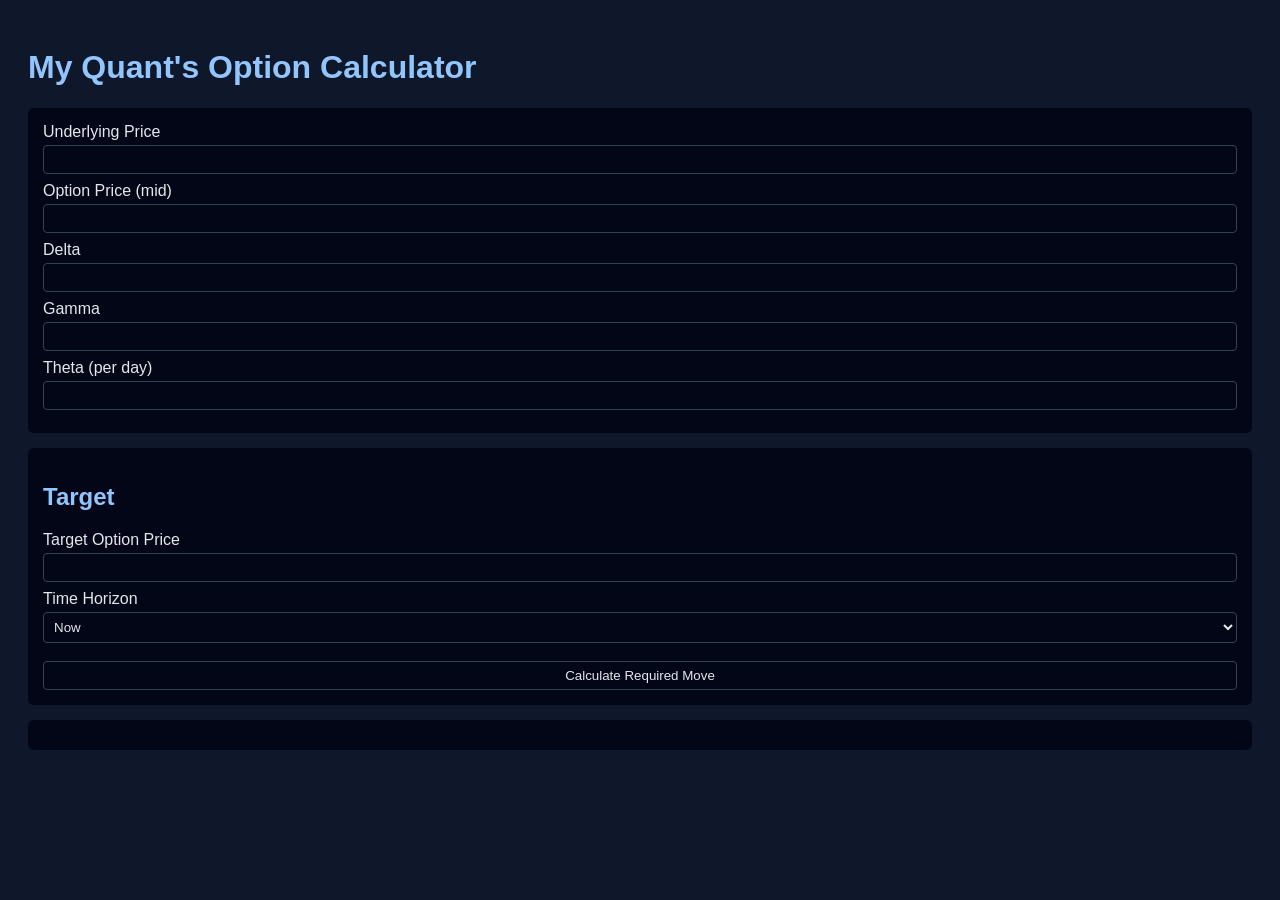
==== index.html @ e7a5fe04 "Update index.html" ====
<!DOCTYPE html>
<html lang="en">
<head>
  <meta charset="UTF-8" />
  <meta name="viewport" content="width=device-width, initial-scale=1.0"/>
  <title>Option Move Calculator</title>
  <style>
    body {
      font-family: Arial, sans-serif;
      background: #0f172a;
      color: #e5e7eb;
      padding: 20px;
    }

    h1, h2 { color: #93c5fd; }

    .box {
      background: #020617;
      padding: 15px;
      margin-bottom: 15px;
      border-radius: 6px;
    }

    label {
      display: block;
      margin-bottom: 8px;
    }

    input, select, button {
      width: 100%;
      padding: 6px;
      margin-top: 4px;
      background: #020617;
      color: #e5e7eb;
      border: 1px solid #334155;
      border-radius: 4px;
      box-sizing: border-box;
    }

    button {
      margin-top: 10px;
      cursor: pointer;
    }

    #output {
      font-size: 1.1em;
      white-space: pre-line;
    }
  </style>
</head>
<body>
  <h1>My Quant's Option Calculator</h1>

  <div class="box">
    <label>Underlying Price
      <input id="underlying" type="number" step="0.01" />
    </label>

    <label>Option Price (mid)
      <input id="optionPrice" type="number" step="0.01" />
    </label>

    <label>Delta
      <input id="delta" type="number" step="0.0001" />
    </label>

    <label>Gamma
      <input id="gamma" type="number" step="0.0001" />
    </label>

    <label>Theta (per day)
      <input id="theta" type="number" step="0.0001" />
    </label>
  </div>

  <div class="box">
    <h2>Target</h2>

    <label>Target Option Price
      <input id="targetPrice" type="number" step="0.01" />
    </label>

    <label>Time Horizon
      <select id="timeHorizon">
        <option value="0">Now</option>
        <option value="1">1 day</option>
        <option value="2">2 days</option>
        <option value="3">3 days</option>
        <option value="4">4 days</option>
        <option value="5">5 days</option>
      </select>
    </label>

    <button id="calculate">Calculate Required Move</button>
  </div>

  <div class="box" id="output"></div>

  <script>
    function requiredStockMove({ optionPrice, targetPrice, delta, gamma, theta, timeDays }) {
      const dC = targetPrice - optionPrice;

      const a = 0.5 * gamma;
      const b = delta;
      const c = theta * timeDays - dC;

      // Linear fallback if gamma is ~0
      if (Math.abs(a) < 1e-12) {
        if (Math.abs(b) < 1e-12) return null;
        return -c / b;
      }

      const discriminant = b * b - 4 * a * c;
      if (discriminant < 0) return null;

      const sqrtD = Math.sqrt(discriminant);
      const root1 = (-b + sqrtD) / (2 * a);
      const root2 = (-b - sqrtD) / (2 * a);

      return Math.abs(root1) < Math.abs(root2) ? root1 : root2;
    }

    const calcBtn = document.getElementById('calculate');
    const output = document.getElementById('output');

    calcBtn.onclick = () => {
      const underlying  = parseFloat(document.getElementById('underlying').value);
      const optionPrice = parseFloat(document.getElementById('optionPrice').value);
      const targetPrice = parseFloat(document.getElementById('targetPrice').value);
      const delta       = parseFloat(document.getElementById('delta').value);
      const gamma       = parseFloat(document.getElementById('gamma').value);
      const theta       = parseFloat(document.getElementById('theta').value);
      const timeDays    = parseFloat(document.getElementById('timeHorizon').value);

      if (
        isNaN(underlying) ||
        isNaN(optionPrice) ||
        isNaN(targetPrice) ||
        isNaN(delta) ||
        isNaN(gamma) ||
        isNaN(theta) ||
        isNaN(timeDays)
      ) {
        output.textContent = "Please fill in all fields.";
        return;
      }

      const move = requiredStockMove({
        optionPrice,
        targetPrice,
        delta,
        gamma,
        theta,
        timeDays
      });

if (move === null) {
  const dC = targetPrice - optionPrice;
  const a = 0.5 * gamma;
  const b = delta;

  // Under frozen greeks, change is: dC(x) = b*x + a*x^2 + theta*timeDays
  // If a>0 (normal), the MOST negative change happens at x* = -b/(2a)
  let minChange = null;
  let minAtMove = null;
  let minReachablePrice = null;

  if (Math.abs(a) > 1e-12) {
    minAtMove = -b / (2 * a);
    minChange = (b * minAtMove) + (a * minAtMove * minAtMove) + (theta * timeDays);
    minReachablePrice = optionPrice + minChange;
  }

  // How far beyond the frozen-greeks minimum are you asking?
  const extraBeyondMin =
    (minChange === null) ? null : (dC - minChange); // negative = asking for more drop than possible

  // Rough constraints for "greeks must change":
  // discriminant = b^2 - 4*a*(theta*timeDays - dC) must be >= 0
  // With a=0.5*gamma -> discriminant = b^2 - 2*gamma*(theta*timeDays - dC)
  const need = (theta * timeDays - dC); // if >0, you're demanding too much drop for given delta/gamma
  let gammaMax = null;
  if (need > 0) gammaMax = (b * b) / (2 * need);

  let deltaMinAbs = null;
  if (need > 0 && gamma > 0) deltaMinAbs = Math.sqrt(2 * gamma * need);

  let msg =
    "No real solution under *frozen* Greeks (delta/gamma/theta held constant).\n\n" +
    `Inputs imply dC = target - current = ${dC.toFixed(4)}\n` +
    `TimeDays=${timeDays}\n\n`;

  if (minReachablePrice !== null && isFinite(minReachablePrice)) {
    msg +=
      "Frozen-Greeks limit (with your delta & gamma):\n" +
      `• Lowest reachable option price ≈ ${minReachablePrice.toFixed(4)}\n` +
      `• This occurs around underlying move ≈ ${minAtMove.toFixed(2)}\n\n`;

    if (extraBeyondMin !== null && extraBeyondMin < 0) {
      msg +=
        "Your target is beyond that limit by:\n" +
        `• ${Math.abs(extraBeyondMin).toFixed(4)} option-price points\n\n`;
    }
  }

  msg +=
    "So yes, the market can still do it — but ONLY if Greeks/IV change as price moves.\n\n" +
    "Rough 'Greeks must change' constraints (holding the others fixed):\n";

  if (gammaMax !== null && isFinite(gammaMax)) {
    msg += `• To have ANY real solution with this delta, gamma would need to be ≤ ${gammaMax.toFixed(6)}\n`;
  } else {
    msg += "• (Not in a 'too-much-drop' regime for the gamma constraint)\n";
  }

  if (deltaMinAbs !== null && isFinite(deltaMinAbs)) {
    msg += `• Or with this gamma, |delta| would need to be ≥ ${deltaMinAbs.toFixed(6)}\n`;
  }

  msg +=
    "\nTip: pick 1 day+ (theta applies), or understand 0DTE intraday Greeks shift fast.";

  output.textContent = msg;
  return;
}

      const targetStock = underlying + move;

      output.textContent =
        `Required underlying move: ${move.toFixed(2)}\n` +
        `Target underlying price: ${targetStock.toFixed(2)}\n\n` +
        `Assumptions:\n` +
        `• IV flat\n` +
        `• Greeks locally valid\n` +
        `• Small–moderate move only`;
    };
  </script>
</body>
</html>
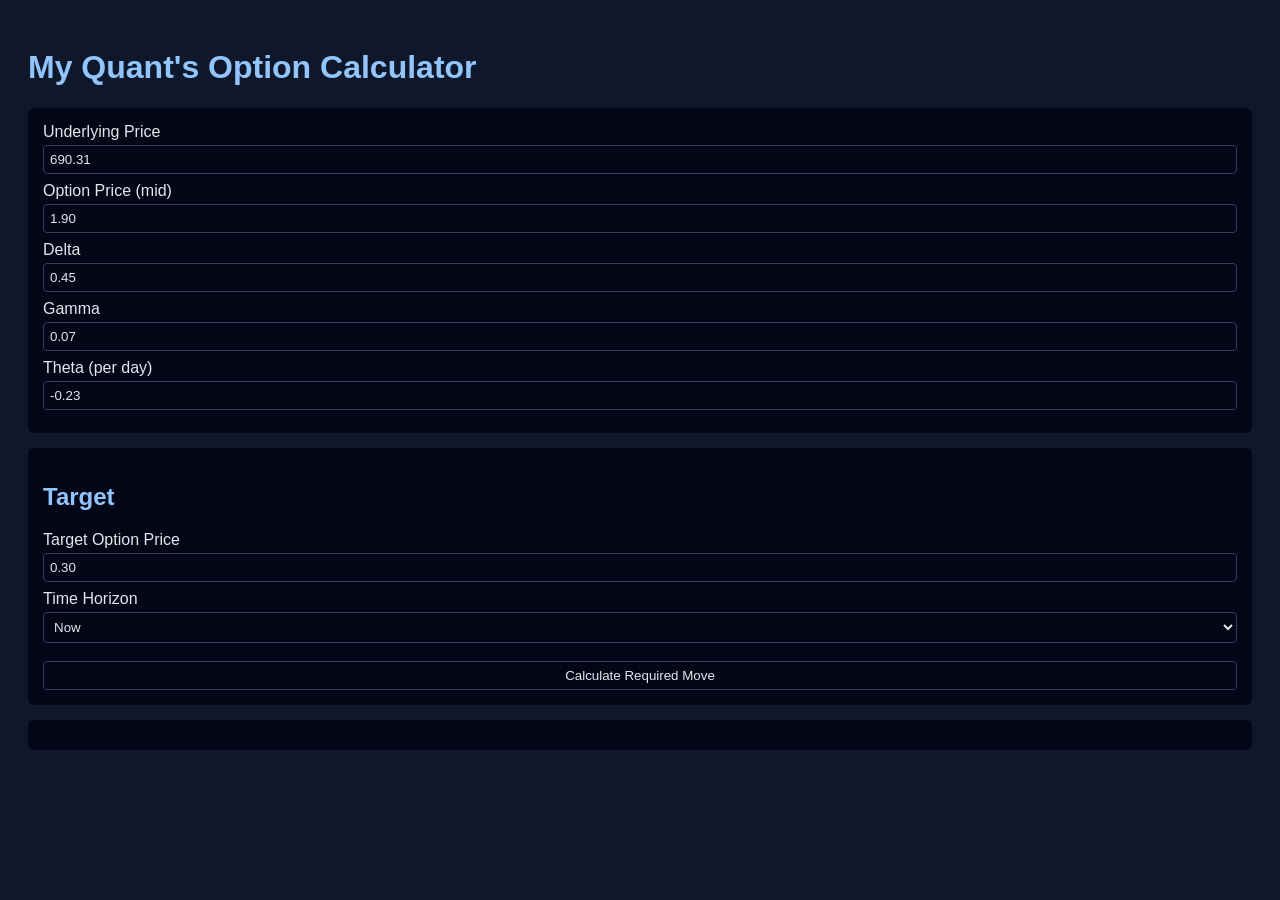
==== commit 86a8b53d: "Update index.html" ====
--- a/index.html
+++ b/index.html
@@ -11,21 +11,17 @@
       color: #e5e7eb;
       padding: 20px;
     }
-
     h1, h2 { color: #93c5fd; }
-
     .box {
       background: #020617;
       padding: 15px;
       margin-bottom: 15px;
       border-radius: 6px;
     }
-
     label {
       display: block;
       margin-bottom: 8px;
     }
-
     input, select, button {
       width: 100%;
       padding: 6px;
@@ -36,12 +32,10 @@
       border-radius: 4px;
       box-sizing: border-box;
     }
-
     button {
       margin-top: 10px;
       cursor: pointer;
     }
-
     #output {
       font-size: 1.1em;
       white-space: pre-line;
@@ -53,23 +47,23 @@
 
   <div class="box">
     <label>Underlying Price
-      <input id="underlying" type="number" step="0.01" />
+      <input id="underlying" type="number" step="0.01" value="690.31" />
     </label>
 
     <label>Option Price (mid)
-      <input id="optionPrice" type="number" step="0.01" />
+      <input id="optionPrice" type="number" step="0.01" value="1.90" />
     </label>
 
     <label>Delta
-      <input id="delta" type="number" step="0.0001" />
+      <input id="delta" type="number" step="0.0001" value="0.45" />
     </label>
 
     <label>Gamma
-      <input id="gamma" type="number" step="0.0001" />
+      <input id="gamma" type="number" step="0.0001" value="0.07" />
     </label>
 
     <label>Theta (per day)
-      <input id="theta" type="number" step="0.0001" />
+      <input id="theta" type="number" step="0.0001" value="-0.23" />
     </label>
   </div>
 
@@ -77,7 +71,7 @@
     <h2>Target</h2>
 
     <label>Target Option Price
-      <input id="targetPrice" type="number" step="0.01" />
+      <input id="targetPrice" type="number" step="0.01" value="0.30" />
     </label>
 
     <label>Time Horizon
@@ -97,6 +91,109 @@
   <div class="box" id="output"></div>
 
   <script>
+    function clamp(x, lo, hi) {
+      return Math.max(lo, Math.min(hi, x));
+    }
+
+    // Estimate-only solver that lets Greeks drift as price moves.
+    // This is NOT a real option model; it’s a practical heuristic.
+    function solveMoveWithGreekDrift({
+      optionPrice,
+      targetPrice,
+      delta0,
+      gamma0,
+      theta0,
+      timeDays
+    }) {
+      const steps = 80;
+      const gammaFloor = 1e-6;
+
+      const baseShape = Math.max(0.01, Math.abs(delta0) * (1 - Math.abs(delta0)));
+
+      function simulate(dx) {
+        let price = optionPrice;
+        let d = delta0;
+        let g = gamma0;
+        let th = theta0;
+
+        const step = dx / steps;
+        const dt = timeDays / steps;
+
+        for (let i = 0; i < steps; i++) {
+          // Price update
+          price += d * step + 0.5 * g * step * step + th * dt;
+
+          // Delta drifts by gamma
+          d = clamp(d + g * step, -1, 1);
+
+          // Gamma decays as |delta| moves toward 0 or 1 (OTM/ITM)
+          const shape = Math.max(0.01, Math.abs(d) * (1 - Math.abs(d)));
+          g = Math.max(gammaFloor, gamma0 * (shape / baseShape));
+
+          // Theta magnitude decays with gamma (rough)
+          th = theta0 * (g / gamma0);
+        }
+
+        return { price, delta: d, gamma: g, theta: th };
+      }
+
+      // Bracket dx so f(lo) and f(hi) straddle target
+      let lo = -200, hi = 200;
+
+      function f(x) {
+        return simulate(x).price - targetPrice;
+      }
+
+      let flo = f(lo), fhi = f(hi);
+      let tries = 0;
+      while (flo * fhi > 0 && tries < 10) {
+        lo *= 1.6;
+        hi *= 1.6;
+        flo = f(lo);
+        fhi = f(hi);
+        tries++;
+      }
+      if (flo * fhi > 0) return null;
+
+      // Binary search
+      for (let i = 0; i < 60; i++) {
+        const mid = (lo + hi) / 2;
+        const fmid = f(mid);
+
+        if (Math.abs(fmid) < 1e-6) {
+          const res = simulate(mid);
+          return { move: mid, ...res };
+        }
+
+        if (flo * fmid <= 0) {
+          hi = mid;
+          fhi = fmid;
+        } else {
+          lo = mid;
+          flo = fmid;
+        }
+      }
+
+      const finalMove = (lo + hi) / 2;
+      const res = simulate(finalMove);
+      return { move: finalMove, ...res };
+    }
+
+    // Frozen-Greeks minimum reachable price (convex limit) for gamma>0
+    function frozenGreeksMin(optionPrice, delta, gamma, theta, timeDays) {
+      const a = 0.5 * gamma;
+      const b = delta;
+
+      if (Math.abs(a) < 1e-12) return null;
+
+      const dxStar = -b / (2 * a);
+      const minChange = (b * dxStar) + (a * dxStar * dxStar) + (theta * timeDays);
+      const minPrice = optionPrice + minChange;
+
+      return { dxStar, minPrice, minChange };
+    }
+
+    // Frozen-Greeks quadratic solve
     function requiredStockMove({ optionPrice, targetPrice, delta, gamma, theta, timeDays }) {
       const dC = targetPrice - optionPrice;
 
@@ -104,7 +201,7 @@
       const b = delta;
       const c = theta * timeDays - dC;
 
-      // Linear fallback if gamma is ~0
+      // Linear fallback if gamma ~ 0
       if (Math.abs(a) < 1e-12) {
         if (Math.abs(b) < 1e-12) return null;
         return -c / b;
@@ -145,6 +242,7 @@
         return;
       }
 
+      // First try frozen-greeks solution
       const move = requiredStockMove({
         optionPrice,
         targetPrice,
@@ -154,76 +252,49 @@
         timeDays
       });
 
-if (move === null) {
-  const dC = targetPrice - optionPrice;
-  const a = 0.5 * gamma;
-  const b = delta;
-
-  // Under frozen greeks, change is: dC(x) = b*x + a*x^2 + theta*timeDays
-  // If a>0 (normal), the MOST negative change happens at x* = -b/(2a)
-  let minChange = null;
-  let minAtMove = null;
-  let minReachablePrice = null;
-
-  if (Math.abs(a) > 1e-12) {
-    minAtMove = -b / (2 * a);
-    minChange = (b * minAtMove) + (a * minAtMove * minAtMove) + (theta * timeDays);
-    minReachablePrice = optionPrice + minChange;
-  }
-
-  // How far beyond the frozen-greeks minimum are you asking?
-  const extraBeyondMin =
-    (minChange === null) ? null : (dC - minChange); // negative = asking for more drop than possible
-
-  // Rough constraints for "greeks must change":
-  // discriminant = b^2 - 4*a*(theta*timeDays - dC) must be >= 0
-  // With a=0.5*gamma -> discriminant = b^2 - 2*gamma*(theta*timeDays - dC)
-  const need = (theta * timeDays - dC); // if >0, you're demanding too much drop for given delta/gamma
-  let gammaMax = null;
-  if (need > 0) gammaMax = (b * b) / (2 * need);
-
-  let deltaMinAbs = null;
-  if (need > 0 && gamma > 0) deltaMinAbs = Math.sqrt(2 * gamma * need);
-
-  let msg =
-    "No real solution under *frozen* Greeks (delta/gamma/theta held constant).\n\n" +
-    `Inputs imply dC = target - current = ${dC.toFixed(4)}\n` +
-    `TimeDays=${timeDays}\n\n`;
-
-  if (minReachablePrice !== null && isFinite(minReachablePrice)) {
-    msg +=
-      "Frozen-Greeks limit (with your delta & gamma):\n" +
-      `• Lowest reachable option price ≈ ${minReachablePrice.toFixed(4)}\n` +
-      `• This occurs around underlying move ≈ ${minAtMove.toFixed(2)}\n\n`;
-
-    if (extraBeyondMin !== null && extraBeyondMin < 0) {
-      msg +=
-        "Your target is beyond that limit by:\n" +
-        `• ${Math.abs(extraBeyondMin).toFixed(4)} option-price points\n\n`;
-    }
-  }
-
-  msg +=
-    "So yes, the market can still do it — but ONLY if Greeks/IV change as price moves.\n\n" +
-    "Rough 'Greeks must change' constraints (holding the others fixed):\n";
-
-  if (gammaMax !== null && isFinite(gammaMax)) {
-    msg += `• To have ANY real solution with this delta, gamma would need to be ≤ ${gammaMax.toFixed(6)}\n`;
-  } else {
-    msg += "• (Not in a 'too-much-drop' regime for the gamma constraint)\n";
-  }
-
-  if (deltaMinAbs !== null && isFinite(deltaMinAbs)) {
-    msg += `• Or with this gamma, |delta| would need to be ≥ ${deltaMinAbs.toFixed(6)}\n`;
-  }
-
-  msg +=
-    "\nTip: pick 1 day+ (theta applies), or understand 0DTE intraday Greeks shift fast.";
-
-  output.textContent = msg;
-  return;
-}
-
+      // If frozen-greeks fails, use drift estimate (your requested behavior)
+      if (move === null) {
+        const est = solveMoveWithGreekDrift({
+          optionPrice,
+          targetPrice,
+          delta0: delta,
+          gamma0: gamma,
+          theta0: theta,
+          timeDays
+        });
+
+        if (!est) {
+          // Last fallback: show frozen-greeks minimum reachable level
+          const lim = frozenGreeksMin(optionPrice, delta, gamma, theta, timeDays);
+          if (lim) {
+            const limitUnderlying = underlying + lim.dxStar;
+            output.textContent =
+              `Target not reachable with current Greeks.\n\n` +
+              `Closest frozen-Greeks estimate:\n` +
+              `• Underlying ≈ ${limitUnderlying.toFixed(2)} (move ${lim.dxStar.toFixed(2)})\n` +
+              `• Option ≈ ${lim.minPrice.toFixed(2)}\n\n` +
+              `Try 1+ day horizon, or updated Greeks.`;
+          } else {
+            output.textContent =
+              "No estimate available. Try longer time horizon or updated Greeks.";
+          }
+          return;
+        }
+
+        const targetStock = underlying + est.move;
+
+        output.textContent =
+          `Estimated underlying price needed: ${targetStock.toFixed(2)}\n` +
+          `Estimated underlying move: ${est.move.toFixed(2)}\n\n` +
+          `Estimated Greeks at that level:\n` +
+          `• Delta ≈ ${est.delta.toFixed(4)}\n` +
+          `• Gamma ≈ ${est.gamma.toFixed(6)}\n` +
+          `• Theta/day ≈ ${est.theta.toFixed(4)}\n\n` +
+          `Note: Estimated (IV not modeled).`;
+        return;
+      }
+
+      // Frozen-greeks success path
       const targetStock = underlying + move;
 
       output.textContent =
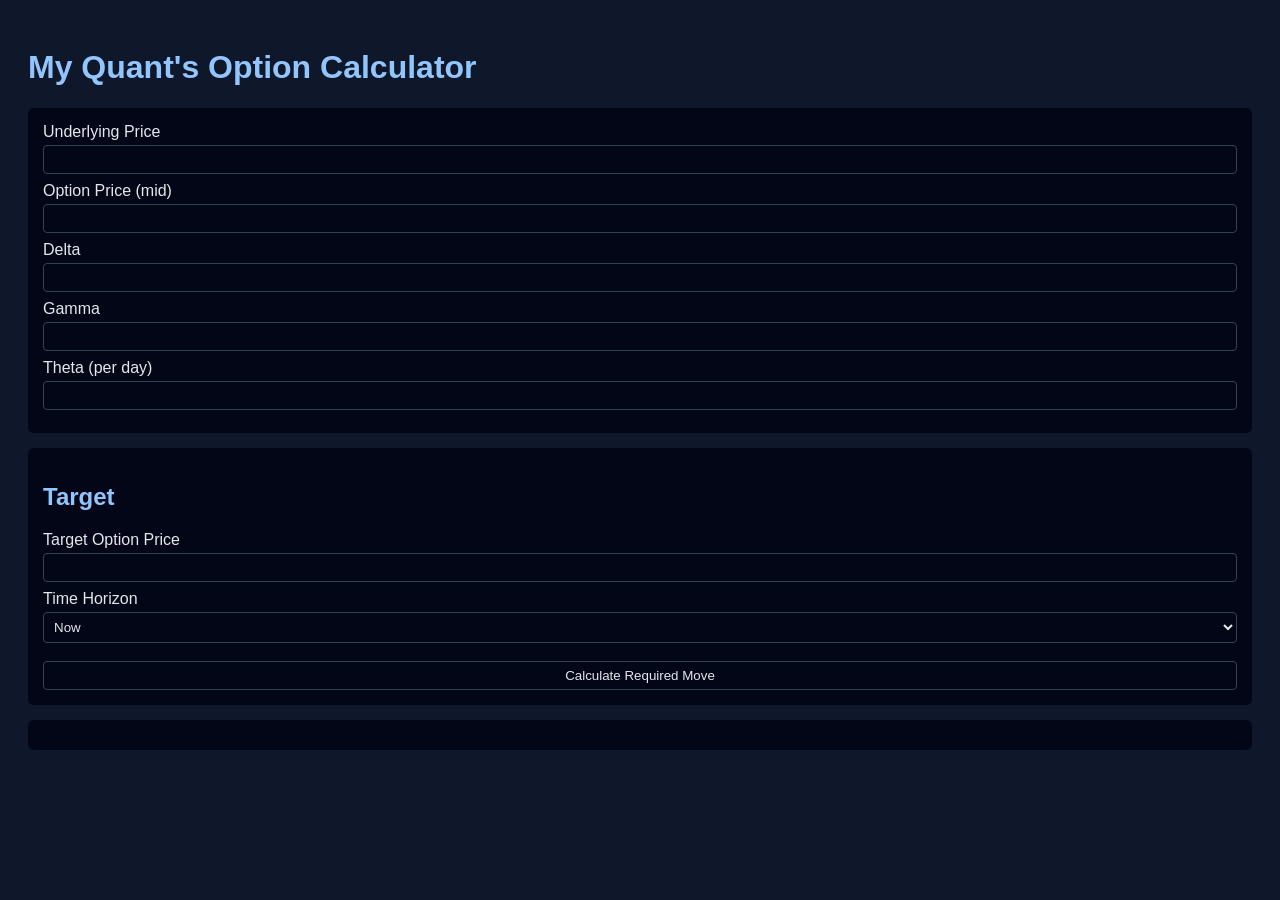
==== commit 52c99583: "Update index.html" ====
--- a/index.html
+++ b/index.html
@@ -47,23 +47,23 @@
 
   <div class="box">
     <label>Underlying Price
-      <input id="underlying" type="number" step="0.01" value="690.31" />
+      <input id="underlying" type="number" step="0.01" />
     </label>
 
     <label>Option Price (mid)
-      <input id="optionPrice" type="number" step="0.01" value="1.90" />
+      <input id="optionPrice" type="number" step="0.01" />
     </label>
 
     <label>Delta
-      <input id="delta" type="number" step="0.0001" value="0.45" />
+      <input id="delta" type="number" step="0.0001" />
     </label>
 
     <label>Gamma
-      <input id="gamma" type="number" step="0.0001" value="0.07" />
+      <input id="gamma" type="number" step="0.0001" />
     </label>
 
     <label>Theta (per day)
-      <input id="theta" type="number" step="0.0001" value="-0.23" />
+      <input id="theta" type="number" step="0.0001" />
     </label>
   </div>
 
@@ -71,7 +71,7 @@
     <h2>Target</h2>
 
     <label>Target Option Price
-      <input id="targetPrice" type="number" step="0.01" value="0.30" />
+      <input id="targetPrice" type="number" step="0.01" />
     </label>
 
     <label>Time Horizon
@@ -95,8 +95,6 @@
       return Math.max(lo, Math.min(hi, x));
     }
 
-    // Estimate-only solver that lets Greeks drift as price moves.
-    // This is NOT a real option model; it’s a practical heuristic.
     function solveMoveWithGreekDrift({
       optionPrice,
       targetPrice,
@@ -107,7 +105,6 @@
     }) {
       const steps = 80;
       const gammaFloor = 1e-6;
-
       const baseShape = Math.max(0.01, Math.abs(delta0) * (1 - Math.abs(delta0)));
 
       function simulate(dx) {
@@ -120,190 +117,125 @@
         const dt = timeDays / steps;
 
         for (let i = 0; i < steps; i++) {
-          // Price update
           price += d * step + 0.5 * g * step * step + th * dt;
-
-          // Delta drifts by gamma
           d = clamp(d + g * step, -1, 1);
 
-          // Gamma decays as |delta| moves toward 0 or 1 (OTM/ITM)
           const shape = Math.max(0.01, Math.abs(d) * (1 - Math.abs(d)));
           g = Math.max(gammaFloor, gamma0 * (shape / baseShape));
 
-          // Theta magnitude decays with gamma (rough)
           th = theta0 * (g / gamma0);
         }
-
         return { price, delta: d, gamma: g, theta: th };
       }
 
-      // Bracket dx so f(lo) and f(hi) straddle target
       let lo = -200, hi = 200;
-
-      function f(x) {
-        return simulate(x).price - targetPrice;
-      }
-
-      let flo = f(lo), fhi = f(hi);
-      let tries = 0;
+      function f(x) { return simulate(x).price - targetPrice; }
+
+      let flo = f(lo), fhi = f(hi), tries = 0;
       while (flo * fhi > 0 && tries < 10) {
-        lo *= 1.6;
-        hi *= 1.6;
-        flo = f(lo);
-        fhi = f(hi);
+        lo *= 1.6; hi *= 1.6;
+        flo = f(lo); fhi = f(hi);
         tries++;
       }
       if (flo * fhi > 0) return null;
 
-      // Binary search
       for (let i = 0; i < 60; i++) {
         const mid = (lo + hi) / 2;
         const fmid = f(mid);
-
         if (Math.abs(fmid) < 1e-6) {
           const res = simulate(mid);
           return { move: mid, ...res };
         }
-
-        if (flo * fmid <= 0) {
-          hi = mid;
-          fhi = fmid;
-        } else {
-          lo = mid;
-          flo = fmid;
-        }
+        if (flo * fmid <= 0) { hi = mid; fhi = fmid; }
+        else { lo = mid; flo = fmid; }
       }
 
       const finalMove = (lo + hi) / 2;
-      const res = simulate(finalMove);
-      return { move: finalMove, ...res };
-    }
-
-    // Frozen-Greeks minimum reachable price (convex limit) for gamma>0
+      return { move: finalMove, ...simulate(finalMove) };
+    }
+
     function frozenGreeksMin(optionPrice, delta, gamma, theta, timeDays) {
       const a = 0.5 * gamma;
-      const b = delta;
-
       if (Math.abs(a) < 1e-12) return null;
 
-      const dxStar = -b / (2 * a);
-      const minChange = (b * dxStar) + (a * dxStar * dxStar) + (theta * timeDays);
-      const minPrice = optionPrice + minChange;
-
-      return { dxStar, minPrice, minChange };
-    }
-
-    // Frozen-Greeks quadratic solve
+      const dxStar = -delta / (2 * a);
+      const minChange = delta * dxStar + a * dxStar * dxStar + theta * timeDays;
+      return { dxStar, minPrice: optionPrice + minChange };
+    }
+
     function requiredStockMove({ optionPrice, targetPrice, delta, gamma, theta, timeDays }) {
       const dC = targetPrice - optionPrice;
-
       const a = 0.5 * gamma;
       const b = delta;
       const c = theta * timeDays - dC;
 
-      // Linear fallback if gamma ~ 0
-      if (Math.abs(a) < 1e-12) {
-        if (Math.abs(b) < 1e-12) return null;
-        return -c / b;
-      }
-
-      const discriminant = b * b - 4 * a * c;
-      if (discriminant < 0) return null;
-
-      const sqrtD = Math.sqrt(discriminant);
-      const root1 = (-b + sqrtD) / (2 * a);
-      const root2 = (-b - sqrtD) / (2 * a);
-
-      return Math.abs(root1) < Math.abs(root2) ? root1 : root2;
+      if (Math.abs(a) < 1e-12) return Math.abs(b) < 1e-12 ? null : -c / b;
+
+      const disc = b * b - 4 * a * c;
+      if (disc < 0) return null;
+
+      const s = Math.sqrt(disc);
+      const r1 = (-b + s) / (2 * a);
+      const r2 = (-b - s) / (2 * a);
+      return Math.abs(r1) < Math.abs(r2) ? r1 : r2;
     }
 
     const calcBtn = document.getElementById('calculate');
     const output = document.getElementById('output');
 
     calcBtn.onclick = () => {
-      const underlying  = parseFloat(document.getElementById('underlying').value);
-      const optionPrice = parseFloat(document.getElementById('optionPrice').value);
-      const targetPrice = parseFloat(document.getElementById('targetPrice').value);
-      const delta       = parseFloat(document.getElementById('delta').value);
-      const gamma       = parseFloat(document.getElementById('gamma').value);
-      const theta       = parseFloat(document.getElementById('theta').value);
-      const timeDays    = parseFloat(document.getElementById('timeHorizon').value);
-
-      if (
-        isNaN(underlying) ||
-        isNaN(optionPrice) ||
-        isNaN(targetPrice) ||
-        isNaN(delta) ||
-        isNaN(gamma) ||
-        isNaN(theta) ||
-        isNaN(timeDays)
-      ) {
+      const underlying  = parseFloat(underlying.value);
+      const optionPrice = parseFloat(optionPrice.value);
+      const targetPrice = parseFloat(targetPrice.value);
+      const deltaVal    = parseFloat(delta.value);
+      const gammaVal    = parseFloat(gamma.value);
+      const thetaVal    = parseFloat(theta.value);
+      const timeDays    = parseFloat(timeHorizon.value);
+
+      if ([underlying, optionPrice, targetPrice, deltaVal, gammaVal, thetaVal, timeDays].some(isNaN)) {
         output.textContent = "Please fill in all fields.";
         return;
       }
 
-      // First try frozen-greeks solution
       const move = requiredStockMove({
         optionPrice,
         targetPrice,
-        delta,
-        gamma,
-        theta,
+        delta: deltaVal,
+        gamma: gammaVal,
+        theta: thetaVal,
         timeDays
       });
 
-      // If frozen-greeks fails, use drift estimate (your requested behavior)
       if (move === null) {
         const est = solveMoveWithGreekDrift({
           optionPrice,
           targetPrice,
-          delta0: delta,
-          gamma0: gamma,
-          theta0: theta,
+          delta0: deltaVal,
+          gamma0: gammaVal,
+          theta0: thetaVal,
           timeDays
         });
 
         if (!est) {
-          // Last fallback: show frozen-greeks minimum reachable level
-          const lim = frozenGreeksMin(optionPrice, delta, gamma, theta, timeDays);
-          if (lim) {
-            const limitUnderlying = underlying + lim.dxStar;
-            output.textContent =
-              `Target not reachable with current Greeks.\n\n` +
-              `Closest frozen-Greeks estimate:\n` +
-              `• Underlying ≈ ${limitUnderlying.toFixed(2)} (move ${lim.dxStar.toFixed(2)})\n` +
-              `• Option ≈ ${lim.minPrice.toFixed(2)}\n\n` +
-              `Try 1+ day horizon, or updated Greeks.`;
-          } else {
-            output.textContent =
-              "No estimate available. Try longer time horizon or updated Greeks.";
-          }
+          const lim = frozenGreeksMin(optionPrice, deltaVal, gammaVal, thetaVal, timeDays);
+          output.textContent = lim
+            ? `Closest estimate:\nUnderlying ≈ ${(underlying + lim.dxStar).toFixed(2)}\nOption ≈ ${lim.minPrice.toFixed(2)}`
+            : "No estimate available.";
           return;
         }
 
-        const targetStock = underlying + est.move;
-
         output.textContent =
-          `Estimated underlying price needed: ${targetStock.toFixed(2)}\n` +
-          `Estimated underlying move: ${est.move.toFixed(2)}\n\n` +
-          `Estimated Greeks at that level:\n` +
+          `Estimated underlying price: ${(underlying + est.move).toFixed(2)}\n\n` +
+          `Estimated Greeks:\n` +
           `• Delta ≈ ${est.delta.toFixed(4)}\n` +
           `• Gamma ≈ ${est.gamma.toFixed(6)}\n` +
-          `• Theta/day ≈ ${est.theta.toFixed(4)}\n\n` +
-          `Note: Estimated (IV not modeled).`;
+          `• Theta/day ≈ ${est.theta.toFixed(4)}`;
         return;
       }
-
-      // Frozen-greeks success path
-      const targetStock = underlying + move;
 
       output.textContent =
         `Required underlying move: ${move.toFixed(2)}\n` +
-        `Target underlying price: ${targetStock.toFixed(2)}\n\n` +
-        `Assumptions:\n` +
-        `• IV flat\n` +
-        `• Greeks locally valid\n` +
-        `• Small–moderate move only`;
+        `Target underlying price: ${(underlying + move).toFixed(2)}`;
     };
   </script>
 </body>
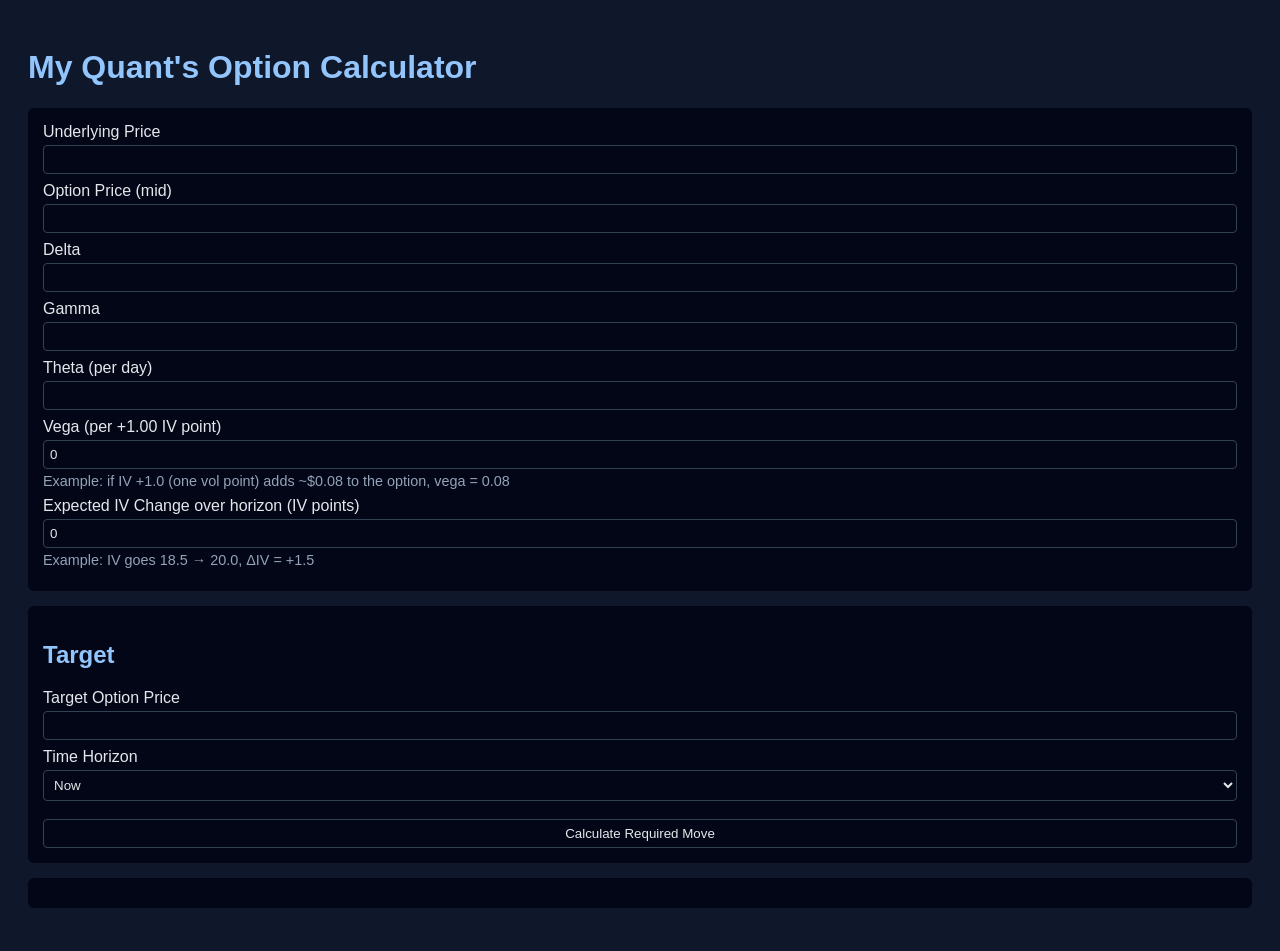
==== commit 21b65038: "Update index.html" ====
--- a/index.html
+++ b/index.html
@@ -40,6 +40,11 @@
       font-size: 1.1em;
       white-space: pre-line;
     }
+    .hint {
+      font-size: 0.9em;
+      color: #94a3b8;
+      margin-top: 4px;
+    }
   </style>
 </head>
 <body>
@@ -64,6 +69,16 @@
 
     <label>Theta (per day)
       <input id="theta" type="number" step="0.0001" />
+    </label>
+
+    <label>Vega (per +1.00 IV point)
+      <input id="vega" type="number" step="0.0001" value="0" />
+      <div class="hint">Example: if IV +1.0 (one vol point) adds ~$0.08 to the option, vega = 0.08</div>
+    </label>
+
+    <label>Expected IV Change over horizon (IV points)
+      <input id="dIv" type="number" step="0.01" value="0" />
+      <div class="hint">Example: IV goes 18.5 → 20.0, ΔIV = +1.5</div>
     </label>
   </div>
 
@@ -95,12 +110,16 @@
       return Math.max(lo, Math.min(hi, x));
     }
 
+    // Estimate-only solver that lets Greeks drift as price moves.
+    // Adds a simple IV term: vega * dIV (user-supplied), applied evenly over steps.
     function solveMoveWithGreekDrift({
       optionPrice,
       targetPrice,
       delta0,
       gamma0,
       theta0,
+      vega0,
+      dIvTotal,
       timeDays
     }) {
       const steps = 80;
@@ -113,21 +132,37 @@
         let g = gamma0;
         let th = theta0;
 
+        // Keep vega simple but not insane: scale with sqrt(time remaining proxy)
+        // If you want "pure constant vega", replace this with: let v = vega0;
+        let v = vega0;
+
         const step = dx / steps;
         const dt = timeDays / steps;
+        const dIvStep = dIvTotal / steps;
 
         for (let i = 0; i < steps; i++) {
-          price += d * step + 0.5 * g * step * step + th * dt;
+          // Price change: delta/gamma/theta + vega*dIV
+          price += d * step + 0.5 * g * step * step + th * dt + v * dIvStep;
+
+          // Delta drift from gamma
           d = clamp(d + g * step, -1, 1);
 
+          // Gamma shape drift (your heuristic)
           const shape = Math.max(0.01, Math.abs(d) * (1 - Math.abs(d)));
           g = Math.max(gammaFloor, gamma0 * (shape / baseShape));
 
+          // Theta drift heuristic (your existing choice)
           th = theta0 * (g / gamma0);
+
+          // Optional: vega drift (very rough). Comment out if you want constant vega.
+          // Vega tends to be highest near ATM; we loosely tie it to the same shape factor:
+          v = vega0 * (shape / baseShape);
         }
-        return { price, delta: d, gamma: g, theta: th };
-      }
-
+
+        return { price, delta: d, gamma: g, theta: th, vega: v };
+      }
+
+      // Bracket dx so f(lo) and f(hi) straddle target
       let lo = -200, hi = 200;
       function f(x) { return simulate(x).price - targetPrice; }
 
@@ -139,13 +174,16 @@
       }
       if (flo * fhi > 0) return null;
 
+      // Binary search
       for (let i = 0; i < 60; i++) {
         const mid = (lo + hi) / 2;
         const fmid = f(mid);
+
         if (Math.abs(fmid) < 1e-6) {
           const res = simulate(mid);
           return { move: mid, ...res };
         }
+
         if (flo * fmid <= 0) { hi = mid; fhi = fmid; }
         else { lo = mid; flo = fmid; }
       }
@@ -154,22 +192,31 @@
       return { move: finalMove, ...simulate(finalMove) };
     }
 
-    function frozenGreeksMin(optionPrice, delta, gamma, theta, timeDays) {
+    // Frozen-Greeks minimum reachable price (convex limit) for gamma>0
+    function frozenGreeksMin(optionPrice, delta, gamma, theta, vega, dIv, timeDays) {
       const a = 0.5 * gamma;
       if (Math.abs(a) < 1e-12) return null;
 
       const dxStar = -delta / (2 * a);
-      const minChange = delta * dxStar + a * dxStar * dxStar + theta * timeDays;
+      const minChange = delta * dxStar + a * dxStar * dxStar + theta * timeDays + vega * dIv;
       return { dxStar, minPrice: optionPrice + minChange };
     }
 
-    function requiredStockMove({ optionPrice, targetPrice, delta, gamma, theta, timeDays }) {
+    // Frozen-Greeks quadratic solve with IV term
+    function requiredStockMove({ optionPrice, targetPrice, delta, gamma, theta, vega, dIv, timeDays }) {
       const dC = targetPrice - optionPrice;
+
       const a = 0.5 * gamma;
       const b = delta;
-      const c = theta * timeDays - dC;
-
-      if (Math.abs(a) < 1e-12) return Math.abs(b) < 1e-12 ? null : -c / b;
+
+      // delta*dx + 0.5*gamma*dx^2 + theta*t + vega*dIV = dC
+      const c = theta * timeDays + vega * dIv - dC;
+
+      // Linear fallback if gamma ~ 0
+      if (Math.abs(a) < 1e-12) {
+        if (Math.abs(b) < 1e-12) return null;
+        return -c / b;
+      }
 
       const disc = b * b - 4 * a * c;
       if (disc < 0) return null;
@@ -184,58 +231,78 @@
     const output = document.getElementById('output');
 
     calcBtn.onclick = () => {
-      const underlying  = parseFloat(underlying.value);
-      const optionPrice = parseFloat(optionPrice.value);
-      const targetPrice = parseFloat(targetPrice.value);
-      const deltaVal    = parseFloat(delta.value);
-      const gammaVal    = parseFloat(gamma.value);
-      const thetaVal    = parseFloat(theta.value);
-      const timeDays    = parseFloat(timeHorizon.value);
-
-      if ([underlying, optionPrice, targetPrice, deltaVal, gammaVal, thetaVal, timeDays].some(isNaN)) {
+      const underlyingVal  = parseFloat(document.getElementById('underlying').value);
+      const optionPriceVal = parseFloat(document.getElementById('optionPrice').value);
+      const targetPriceVal = parseFloat(document.getElementById('targetPrice').value);
+      const deltaVal       = parseFloat(document.getElementById('delta').value);
+      const gammaVal       = parseFloat(document.getElementById('gamma').value);
+      const thetaVal       = parseFloat(document.getElementById('theta').value);
+      const vegaVal        = parseFloat(document.getElementById('vega').value);
+      const dIvVal         = parseFloat(document.getElementById('dIv').value);
+      const timeDaysVal    = parseFloat(document.getElementById('timeHorizon').value);
+
+      if ([underlyingVal, optionPriceVal, targetPriceVal, deltaVal, gammaVal, thetaVal, vegaVal, dIvVal, timeDaysVal].some(isNaN)) {
         output.textContent = "Please fill in all fields.";
         return;
       }
 
       const move = requiredStockMove({
-        optionPrice,
-        targetPrice,
+        optionPrice: optionPriceVal,
+        targetPrice: targetPriceVal,
         delta: deltaVal,
         gamma: gammaVal,
         theta: thetaVal,
-        timeDays
+        vega: vegaVal,
+        dIv: dIvVal,
+        timeDays: timeDaysVal
       });
 
+      // If frozen-greeks fails, use drift estimate
       if (move === null) {
         const est = solveMoveWithGreekDrift({
-          optionPrice,
-          targetPrice,
+          optionPrice: optionPriceVal,
+          targetPrice: targetPriceVal,
           delta0: deltaVal,
           gamma0: gammaVal,
           theta0: thetaVal,
-          timeDays
+          vega0: vegaVal,
+          dIvTotal: dIvVal,
+          timeDays: timeDaysVal
         });
 
         if (!est) {
-          const lim = frozenGreeksMin(optionPrice, deltaVal, gammaVal, thetaVal, timeDays);
+          const lim = frozenGreeksMin(optionPriceVal, deltaVal, gammaVal, thetaVal, vegaVal, dIvVal, timeDaysVal);
           output.textContent = lim
-            ? `Closest estimate:\nUnderlying ≈ ${(underlying + lim.dxStar).toFixed(2)}\nOption ≈ ${lim.minPrice.toFixed(2)}`
+            ? `Closest estimate:\nUnderlying ≈ ${(underlyingVal + lim.dxStar).toFixed(2)}\nOption ≈ ${lim.minPrice.toFixed(2)}`
             : "No estimate available.";
           return;
         }
 
         output.textContent =
-          `Estimated underlying price: ${(underlying + est.move).toFixed(2)}\n\n` +
+          `Estimated underlying price: ${(underlyingVal + est.move).toFixed(2)}\n` +
+          `Estimated underlying move: ${est.move.toFixed(2)}\n\n` +
           `Estimated Greeks:\n` +
           `• Delta ≈ ${est.delta.toFixed(4)}\n` +
           `• Gamma ≈ ${est.gamma.toFixed(6)}\n` +
-          `• Theta/day ≈ ${est.theta.toFixed(4)}`;
+          `• Theta/day ≈ ${est.theta.toFixed(4)}\n` +
+          `• Vega/IV-pt ≈ ${est.vega.toFixed(4)}\n\n` +
+          `IV assumption:\n` +
+          `• ΔIV over horizon = ${dIvVal.toFixed(2)}\n\n` +
+          `Note: Still an estimate (skew/vol surface not modeled).`;
         return;
       }
 
+      // Frozen-greeks success path
       output.textContent =
         `Required underlying move: ${move.toFixed(2)}\n` +
-        `Target underlying price: ${(underlying + move).toFixed(2)}`;
+        `Target underlying price: ${(underlyingVal + move).toFixed(2)}\n\n` +
+        `Included:\n` +
+        `• Theta over ${timeDaysVal} day(s)\n` +
+        `• Vega × ΔIV (${vegaVal.toFixed(4)} × ${dIvVal.toFixed(2)})\n\n` +
+        `Assumptions:\n` +
+        `• Greeks locally valid\n` +
+        `• ΔIV is your manual input\n` +
+        `• Best for small–moderate moves`;
     };
   </script>
 </body>
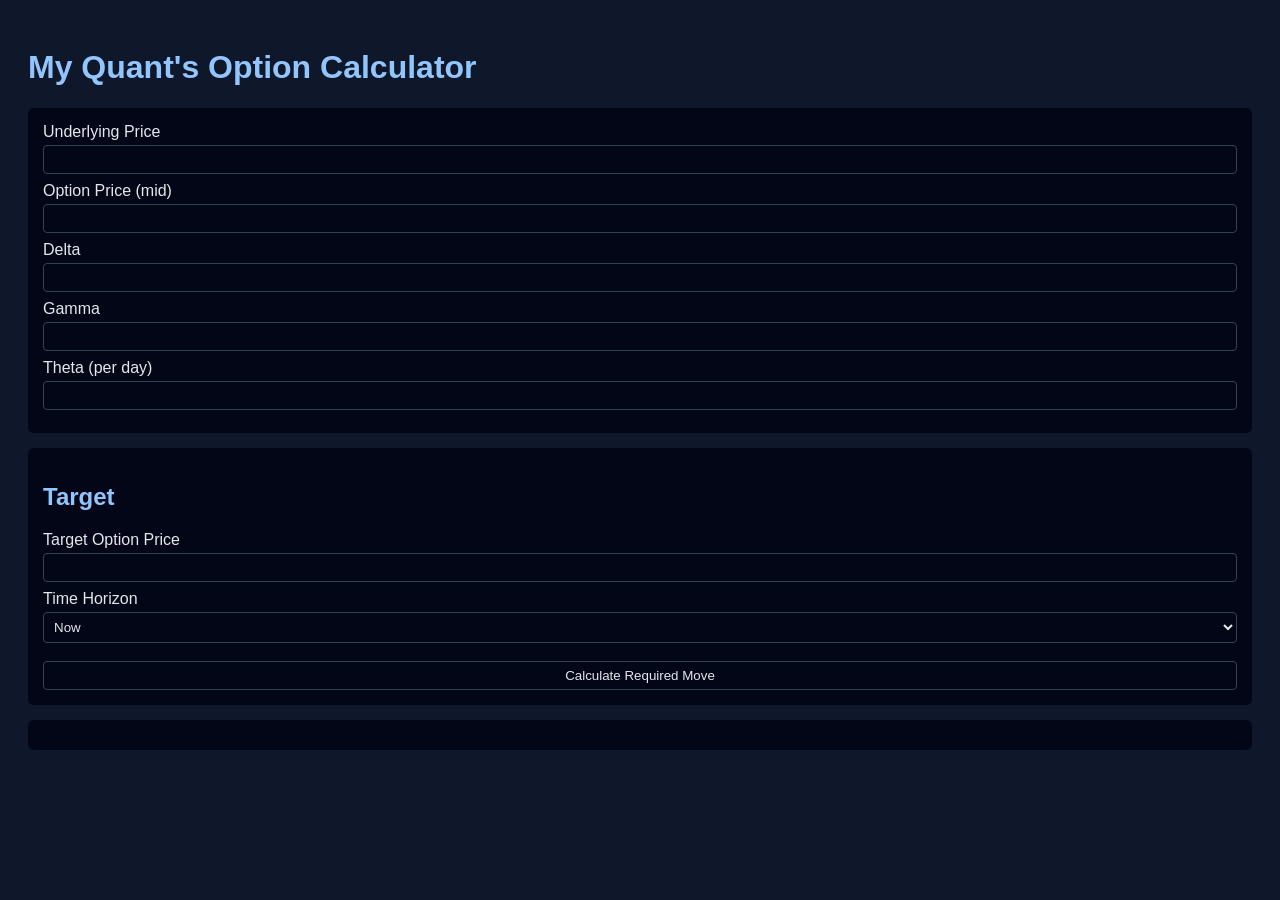
==== commit e10db46b: "Update index.html" ====
--- a/index.html
+++ b/index.html
@@ -40,11 +40,6 @@
       font-size: 1.1em;
       white-space: pre-line;
     }
-    .hint {
-      font-size: 0.9em;
-      color: #94a3b8;
-      margin-top: 4px;
-    }
   </style>
 </head>
 <body>
@@ -69,16 +64,6 @@
 
     <label>Theta (per day)
       <input id="theta" type="number" step="0.0001" />
-    </label>
-
-    <label>Vega (per +1.00 IV point)
-      <input id="vega" type="number" step="0.0001" value="0" />
-      <div class="hint">Example: if IV +1.0 (one vol point) adds ~$0.08 to the option, vega = 0.08</div>
-    </label>
-
-    <label>Expected IV Change over horizon (IV points)
-      <input id="dIv" type="number" step="0.01" value="0" />
-      <div class="hint">Example: IV goes 18.5 → 20.0, ΔIV = +1.5</div>
     </label>
   </div>
 
@@ -111,15 +96,12 @@
     }
 
     // Estimate-only solver that lets Greeks drift as price moves.
-    // Adds a simple IV term: vega * dIV (user-supplied), applied evenly over steps.
     function solveMoveWithGreekDrift({
       optionPrice,
       targetPrice,
       delta0,
       gamma0,
       theta0,
-      vega0,
-      dIvTotal,
       timeDays
     }) {
       const steps = 80;
@@ -132,34 +114,21 @@
         let g = gamma0;
         let th = theta0;
 
-        // Keep vega simple but not insane: scale with sqrt(time remaining proxy)
-        // If you want "pure constant vega", replace this with: let v = vega0;
-        let v = vega0;
-
         const step = dx / steps;
         const dt = timeDays / steps;
-        const dIvStep = dIvTotal / steps;
 
         for (let i = 0; i < steps; i++) {
-          // Price change: delta/gamma/theta + vega*dIV
-          price += d * step + 0.5 * g * step * step + th * dt + v * dIvStep;
-
-          // Delta drift from gamma
+          price += d * step + 0.5 * g * step * step + th * dt;
+
           d = clamp(d + g * step, -1, 1);
 
-          // Gamma shape drift (your heuristic)
           const shape = Math.max(0.01, Math.abs(d) * (1 - Math.abs(d)));
           g = Math.max(gammaFloor, gamma0 * (shape / baseShape));
 
-          // Theta drift heuristic (your existing choice)
           th = theta0 * (g / gamma0);
-
-          // Optional: vega drift (very rough). Comment out if you want constant vega.
-          // Vega tends to be highest near ATM; we loosely tie it to the same shape factor:
-          v = vega0 * (shape / baseShape);
         }
 
-        return { price, delta: d, gamma: g, theta: th, vega: v };
+        return { price, delta: d, gamma: g, theta: th };
       }
 
       // Bracket dx so f(lo) and f(hi) straddle target
@@ -193,24 +162,22 @@
     }
 
     // Frozen-Greeks minimum reachable price (convex limit) for gamma>0
-    function frozenGreeksMin(optionPrice, delta, gamma, theta, vega, dIv, timeDays) {
+    function frozenGreeksMin(optionPrice, delta, gamma, theta, timeDays) {
       const a = 0.5 * gamma;
       if (Math.abs(a) < 1e-12) return null;
 
       const dxStar = -delta / (2 * a);
-      const minChange = delta * dxStar + a * dxStar * dxStar + theta * timeDays + vega * dIv;
+      const minChange = delta * dxStar + a * dxStar * dxStar + theta * timeDays;
       return { dxStar, minPrice: optionPrice + minChange };
     }
 
-    // Frozen-Greeks quadratic solve with IV term
-    function requiredStockMove({ optionPrice, targetPrice, delta, gamma, theta, vega, dIv, timeDays }) {
+    // Frozen-Greeks quadratic solve
+    function requiredStockMove({ optionPrice, targetPrice, delta, gamma, theta, timeDays }) {
       const dC = targetPrice - optionPrice;
 
       const a = 0.5 * gamma;
       const b = delta;
-
-      // delta*dx + 0.5*gamma*dx^2 + theta*t + vega*dIV = dC
-      const c = theta * timeDays + vega * dIv - dC;
+      const c = theta * timeDays - dC;
 
       // Linear fallback if gamma ~ 0
       if (Math.abs(a) < 1e-12) {
@@ -237,11 +204,9 @@
       const deltaVal       = parseFloat(document.getElementById('delta').value);
       const gammaVal       = parseFloat(document.getElementById('gamma').value);
       const thetaVal       = parseFloat(document.getElementById('theta').value);
-      const vegaVal        = parseFloat(document.getElementById('vega').value);
-      const dIvVal         = parseFloat(document.getElementById('dIv').value);
       const timeDaysVal    = parseFloat(document.getElementById('timeHorizon').value);
 
-      if ([underlyingVal, optionPriceVal, targetPriceVal, deltaVal, gammaVal, thetaVal, vegaVal, dIvVal, timeDaysVal].some(isNaN)) {
+      if ([underlyingVal, optionPriceVal, targetPriceVal, deltaVal, gammaVal, thetaVal, timeDaysVal].some(isNaN)) {
         output.textContent = "Please fill in all fields.";
         return;
       }
@@ -252,8 +217,6 @@
         delta: deltaVal,
         gamma: gammaVal,
         theta: thetaVal,
-        vega: vegaVal,
-        dIv: dIvVal,
         timeDays: timeDaysVal
       });
 
@@ -265,13 +228,11 @@
           delta0: deltaVal,
           gamma0: gammaVal,
           theta0: thetaVal,
-          vega0: vegaVal,
-          dIvTotal: dIvVal,
           timeDays: timeDaysVal
         });
 
         if (!est) {
-          const lim = frozenGreeksMin(optionPriceVal, deltaVal, gammaVal, thetaVal, vegaVal, dIvVal, timeDaysVal);
+          const lim = frozenGreeksMin(optionPriceVal, deltaVal, gammaVal, thetaVal, timeDaysVal);
           output.textContent = lim
             ? `Closest estimate:\nUnderlying ≈ ${(underlyingVal + lim.dxStar).toFixed(2)}\nOption ≈ ${lim.minPrice.toFixed(2)}`
             : "No estimate available.";
@@ -284,11 +245,8 @@
           `Estimated Greeks:\n` +
           `• Delta ≈ ${est.delta.toFixed(4)}\n` +
           `• Gamma ≈ ${est.gamma.toFixed(6)}\n` +
-          `• Theta/day ≈ ${est.theta.toFixed(4)}\n` +
-          `• Vega/IV-pt ≈ ${est.vega.toFixed(4)}\n\n` +
-          `IV assumption:\n` +
-          `• ΔIV over horizon = ${dIvVal.toFixed(2)}\n\n` +
-          `Note: Still an estimate (skew/vol surface not modeled).`;
+          `• Theta/day ≈ ${est.theta.toFixed(4)}\n\n` +
+          `Note: Estimated (IV not modeled).`;
         return;
       }
 
@@ -296,13 +254,10 @@
       output.textContent =
         `Required underlying move: ${move.toFixed(2)}\n` +
         `Target underlying price: ${(underlyingVal + move).toFixed(2)}\n\n` +
-        `Included:\n` +
-        `• Theta over ${timeDaysVal} day(s)\n` +
-        `• Vega × ΔIV (${vegaVal.toFixed(4)} × ${dIvVal.toFixed(2)})\n\n` +
         `Assumptions:\n` +
+        `• IV flat\n` +
         `• Greeks locally valid\n` +
-        `• ΔIV is your manual input\n` +
-        `• Best for small–moderate moves`;
+        `• Small–moderate move only`;
     };
   </script>
 </body>
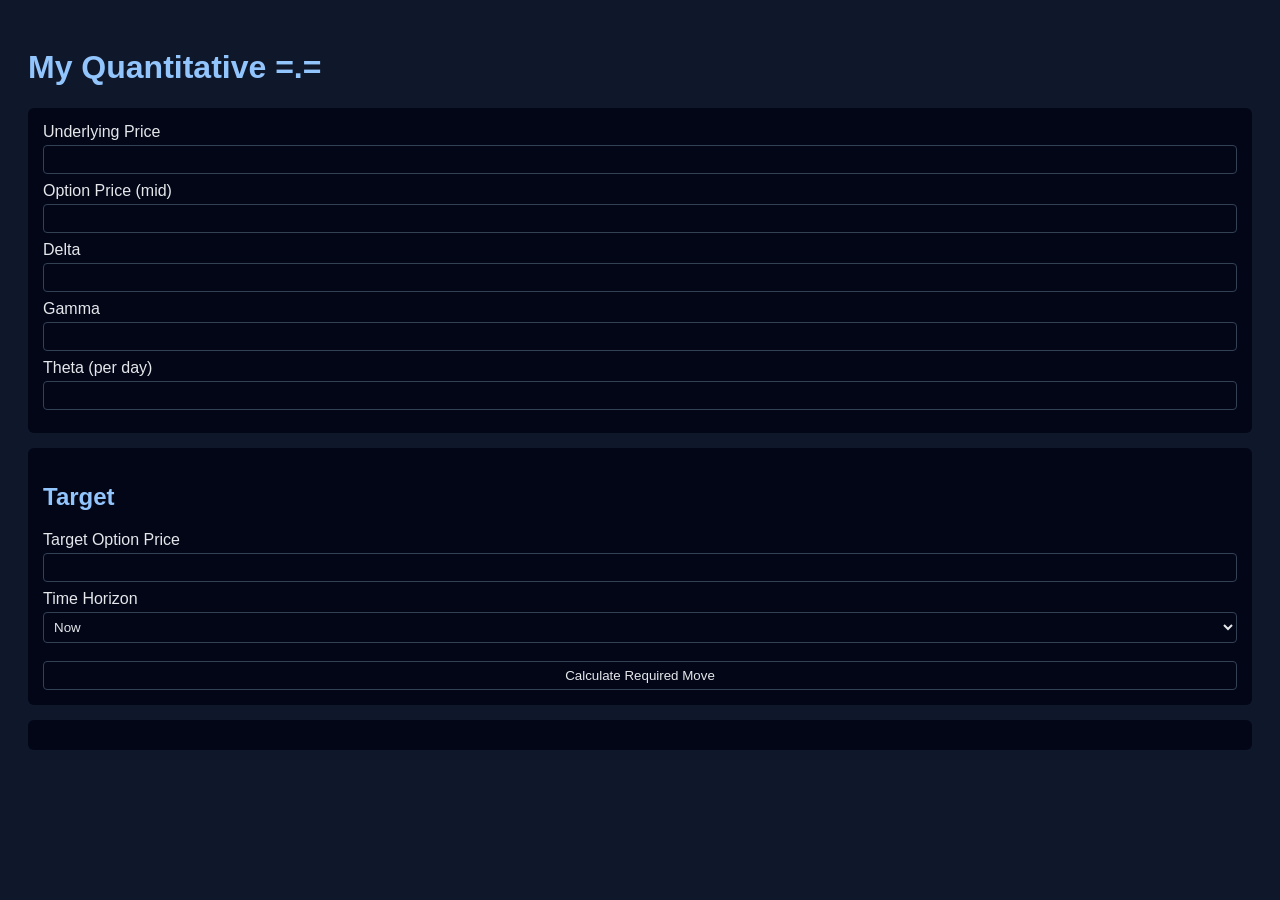
==== commit 7e3b4576: "Update index.html" ====
--- a/index.html
+++ b/index.html
@@ -43,7 +43,7 @@
   </style>
 </head>
 <body>
-  <h1>My Quant's Option Calculator</h1>
+  <h1>My Quantitative =.=</h1>
 
   <div class="box">
     <label>Underlying Price
